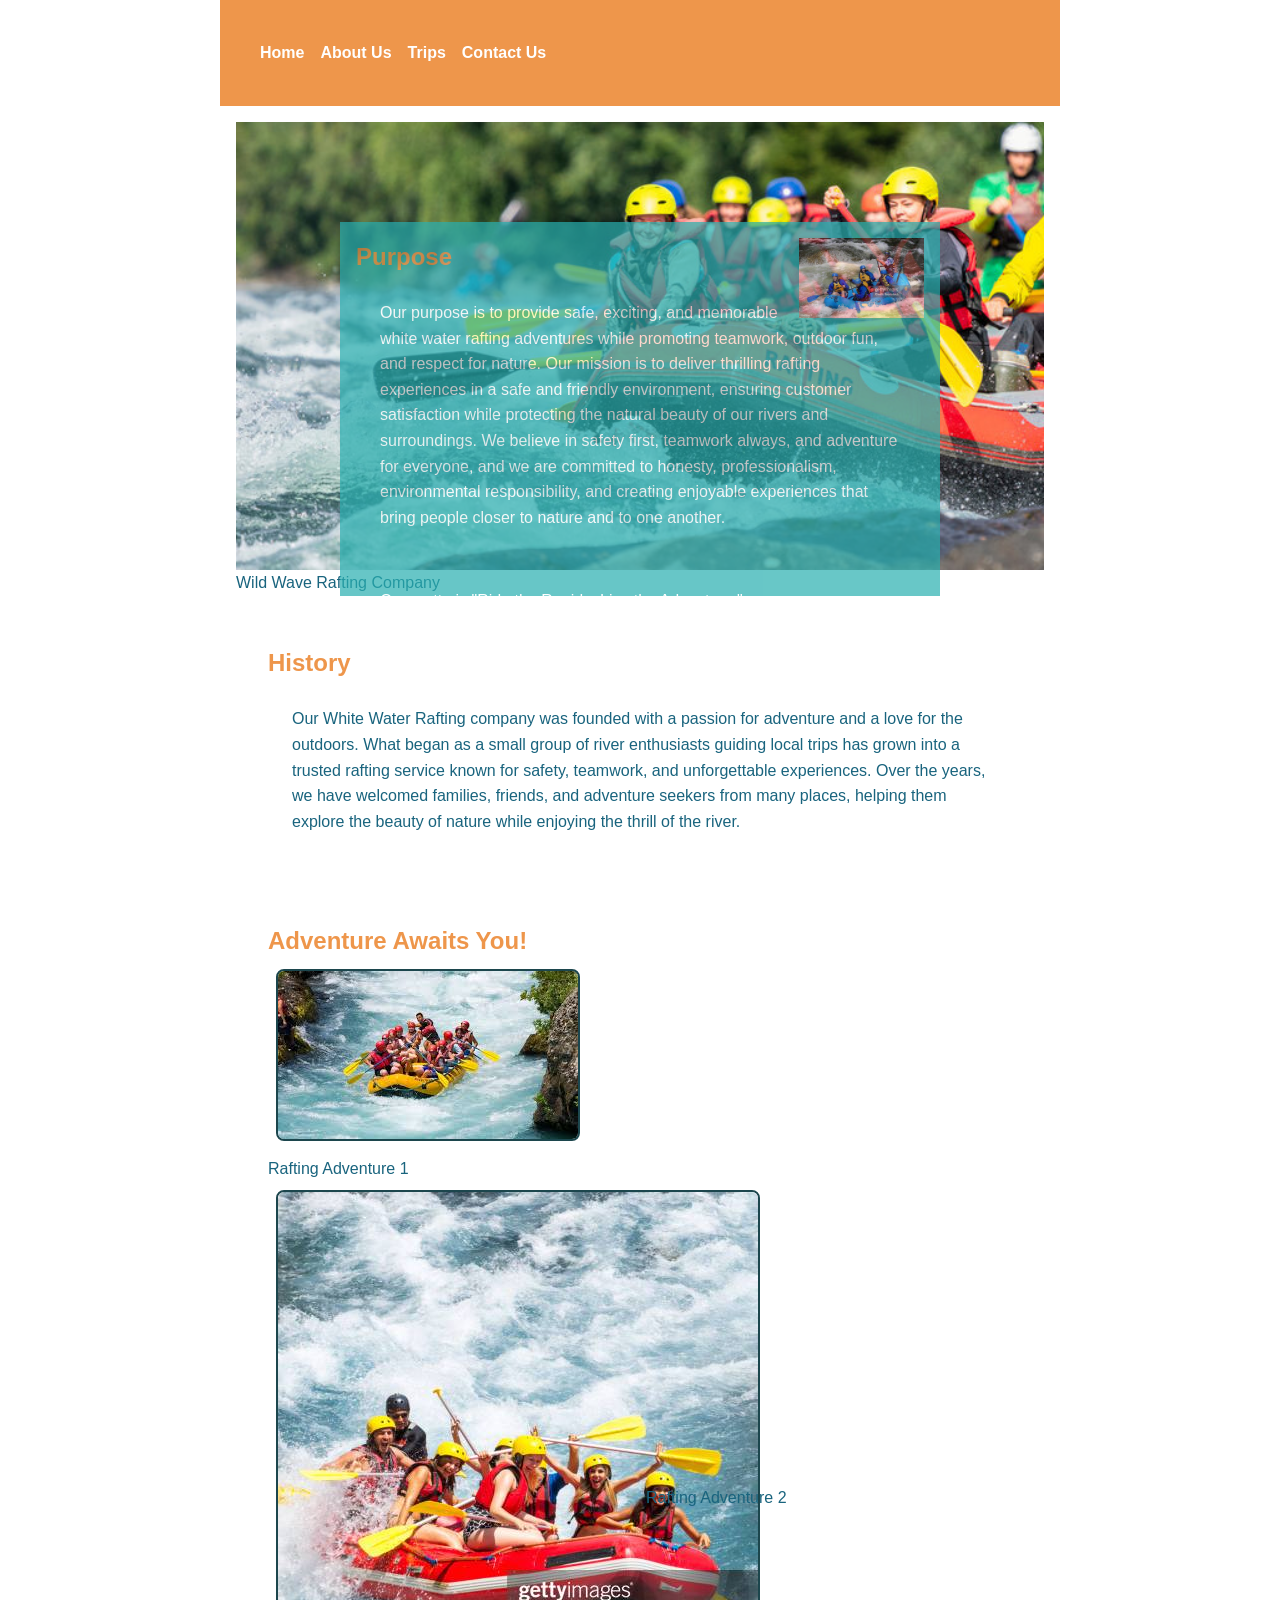
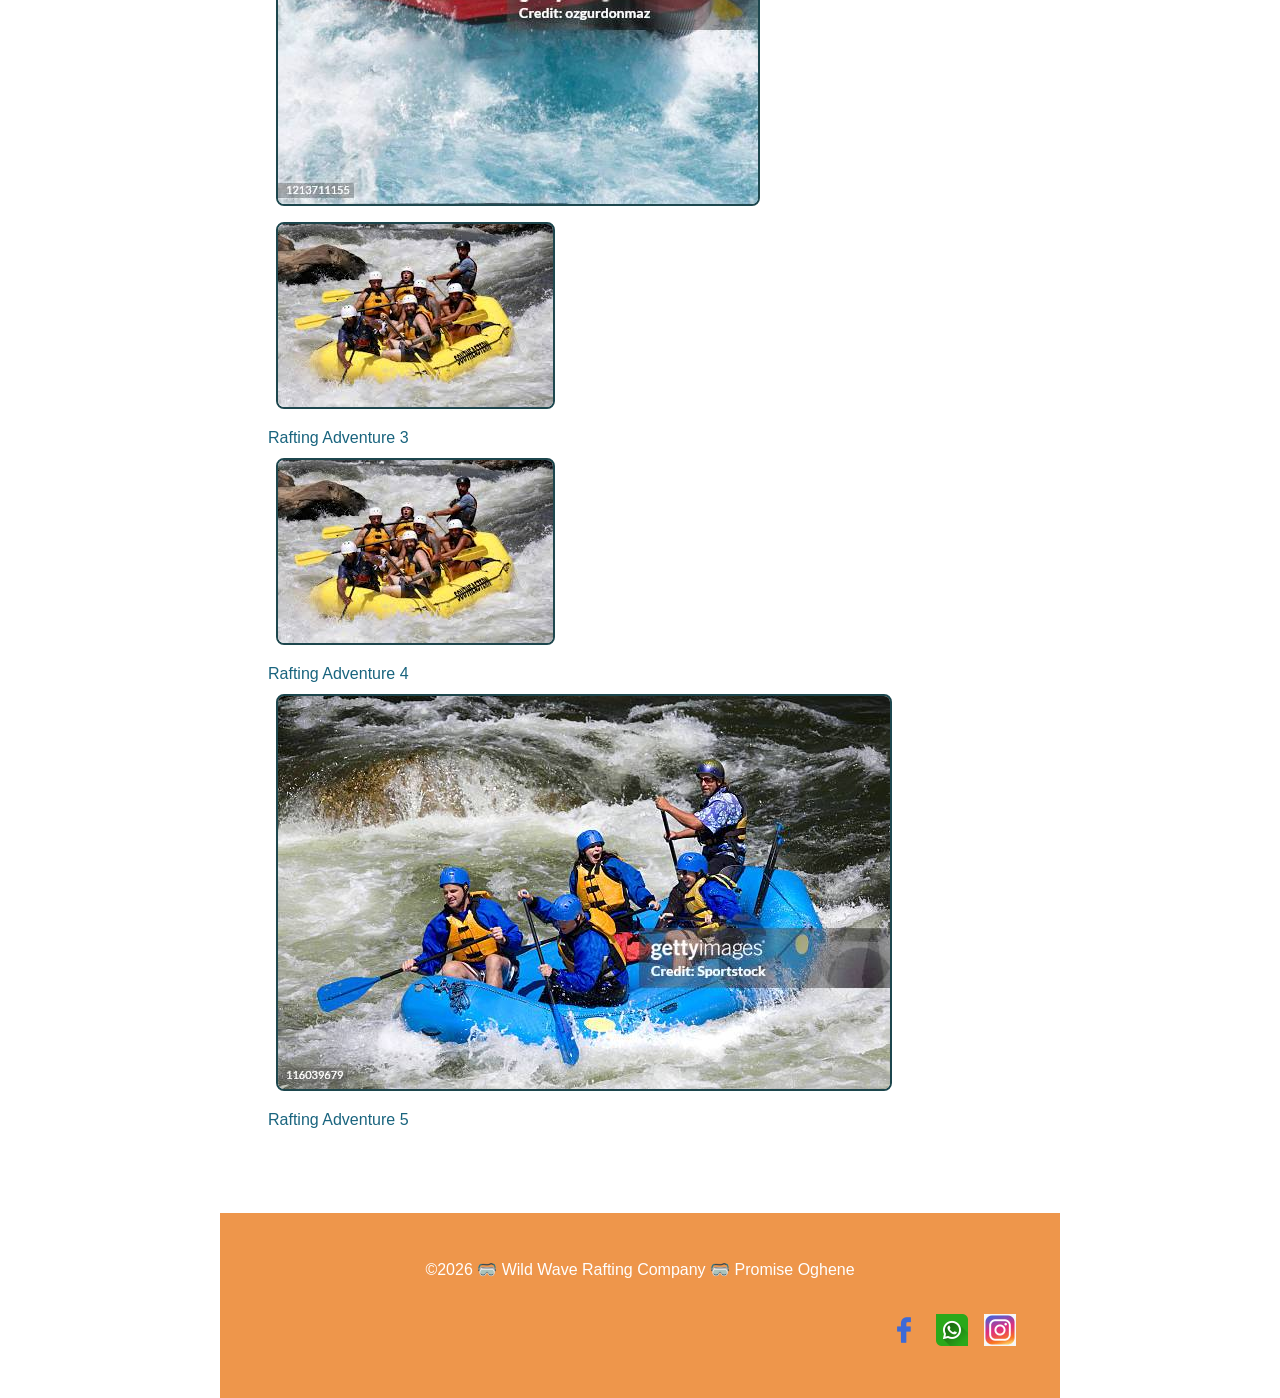
==== wwr/about.html @ 1f47eb15 "about.html" ====
<!DOCTYPE html>
<html lang="en">
<head>
        <meta charset="UTF-8">
    <meta name="viewport" content="width=device-width, initial-scale=1.0">
    <meta name="description" Content="Promise Oghene's WDD130 course homepage showcasing web development assignments and practice projects.">
    <meta name="author" content="Promise Oghene">
    <title>Promise Oghene| WDD 130</title>
    <link rel="stylesheet" href="styles/rafting.css">
    <link rel="preconnect" href="https://fonts.googleapis.com">
  <link rel="preconnect" href="https://fonts.gstatic.com" crossorigin />
  <link href="https://fonts.googleapis.com/css2?family=Roboto:ital,wght@0,100..900;1,100..900&display=swap"
    rel="stylesheet">

</head>
<body>
    <header>
        <nav>
        
            <a href="index.html">Home</a>
            <a href="about.html">About Us</a>
            <a href="trips.html">Trips</a>
            <a href="contact.html">Contact Us</a>
        
        </nav>
    </header>
  <main>
    <div class="hero">
        <img src="images/hero.jpg" alt="hero">
        <hi>Wild Wave Rafting Company</hi>
        <article>
            <img src="images/hero3.jpg" alt="hero3">
            <h2> Purpose</h2>
            <p>

Our purpose is to provide safe, exciting, and memorable white water rafting adventures while promoting teamwork, outdoor fun, and respect for nature. Our mission is to deliver thrilling rafting experiences in a safe and friendly environment, ensuring customer satisfaction while protecting the natural beauty of our rivers and surroundings. We believe in safety first, teamwork always, and adventure for everyone, and we are committed to honesty, professionalism, environmental responsibility, and creating enjoyable experiences that bring people closer to nature and to one another. </p> 
<p><br>Our motto is "Ride the Rapids. Live the Adventure."</p>
        </article>
    </div>
    <section>
        <h2>History</h2>
        <p>Our White Water Rafting company was founded with a passion for adventure and a love for the outdoors. What began as a small group of river enthusiasts guiding local trips has grown into a trusted rafting service known for safety, teamwork, and unforgettable experiences. Over the years, we have welcomed families, friends, and adventure seekers from many places, helping them explore the beauty of nature while enjoying the thrill of the river.</p>
    </section>

    <section>
        <h2>Adventure Awaits You!</h2>
        <div class="gallery">
            <figure>
                <img src="images/hero4.jpg   " alt="haro4">
                <figcaption> Rafting Adventure 1</figcaption>
            </figure>
            <figure>
                <img src="images/hero6.jpg" alt="hero6">
                <figcaption> Rafting Adventure 2</figcaption>
            </figure>
            <figure>
                <img src="images/hero5.jpg" alt="hero5">
                <figcaption> Rafting Adventure 3</figcaption>
            </figure>
            <figure>
                <img src="images/hero5.jpg" alt="hero5">
                <figcaption> Rafting Adventure 4</figcaption>
            </figure>
            <figure>
                <img src="images/hero3.jpg" alt="hero3">
                <figcaption> Rafting Adventure 5</figcaption>
            </figure>
        </div>
        
    </section>
  </main>
  <footer>
    <p>&copy;2026 🥽  Wild Wave Rafting Company 🥽  Promise Oghene</p>
    <nav class="socialmedia">
        <a href="http://facebook.com" target="_blank" rel="https://www.facebook.com/share/1Aa192ytKm/?mibextid=wwXIfr">
        <img src="images/facebook_icon.png" alt="facebook latest logo" />
        </a>
                <a href="http://whatsapp.com" target="_blank" rel="noopener">
        <img src="images/whatsapp.png" alt="whatsapp latest logo" />
        </a>
                <a href="http://instagram.com" target="_blank" rel="noopener">
        <img src="images/instagram.jpeg" alt=" X latest logo" />
        </a>


    </nav>
  </footer>  





    
</body>
</html>
---- wwr/styles/rafting.css ----
:root {
    --primary-color: #EE964B; /* sandy brown */
    --secondary-color: #1C464D;  /* payne's gray*/
    --accent1-color: #19647E; /* verdigris */
    --accent2-color: #28AFB0; /* midnight green */
    --heading-font: "Meriweather  Sans", sans-serif;
    --body-font: "Lato", sans-serif;
}

/* Header */
header {
    background-color: var(--primary-color);
    color: white;
    display:flex;
    align-items: center;
    justify-content: space-between;
    padding: 16px;
}

header img  {
    height: 80px;
    width: 100px;
}


* {
    margin: 0;
    padding: 0;
    box-sizing: border-box;
}


body {
    font-family: var(--body-font);
    color: var(--accent1-color);
    background-color: #fff;
    line-height: 1.6;
}


/* Layout container widths */
header,
main,
footer {
    width: 840px;
    margin: 0 auto;
    padding: 16px;
}

/* Typography */
h1,
h2 {
    font-family: var(--heading-font);
    color: var(--primary-color);
}

h5  {
    font-weight: 400;
}

nav,
p,
section,
article {
    margin: 16px;
    padding: 8px;
}


nav {
    display: flex;
    gap: 1rem;
    justify-content: flex-end;
}

nav a {
    text-decoration: none;
    color: white;
    font-weight: bold;
}


.hero {
    position: relative;
    width:100%;
    max-width: 900px;
    overflow:hidden;
    }

.hero img {
    display: block;
    width: 100%;
    height: auto;
}



.hero h1 {
    position: absolute;
    top: 20px;
    width: 100%;
    padding: 16px;
    text-align: center;
    opacity: 0.8;
    background-color: var(--accent1-color);
    color: #fff;
    font-size: 2rem;
    left:0;
    border-radius:8px;

}



.hero article {
    position: absolute; 
    top: 100px;
    padding: 16px;
    text-align: left;
    opacity: 0.7;
    background-color: var(--accent2-color);
    left: 0px;
    right: 0px;
    margin: auto;
    color: #fff;
    max-width: 600px;
}

.hero article img {
    float: right;
    width: 125px;
    margin-left: 16px;
}

/* sections */
section {
    margin-top: 32px;
    padding: 16px;
}

section img {
    margin: 8px;
    border-radius: 8px;
    border: 2px solid var(--secondary-color);
}

/* adventure images Grid */
section :nth-of-type(2) {
    display: grid;
    grid-template-columns: repeat(auto-fit, minmax(150px, 1fr));
    gap: 12px;
    align-items: center;

}




/* Footer */
footer {
    background-color: var(--primary-color);
    color: white;
    text-align: center;
    padding: 20px;
    margin-top: 32px;
}


.socialmedia a {
    text-decoration: none;
    
}

.socialmedia img {
    width: 32px;
    height: auto;
}
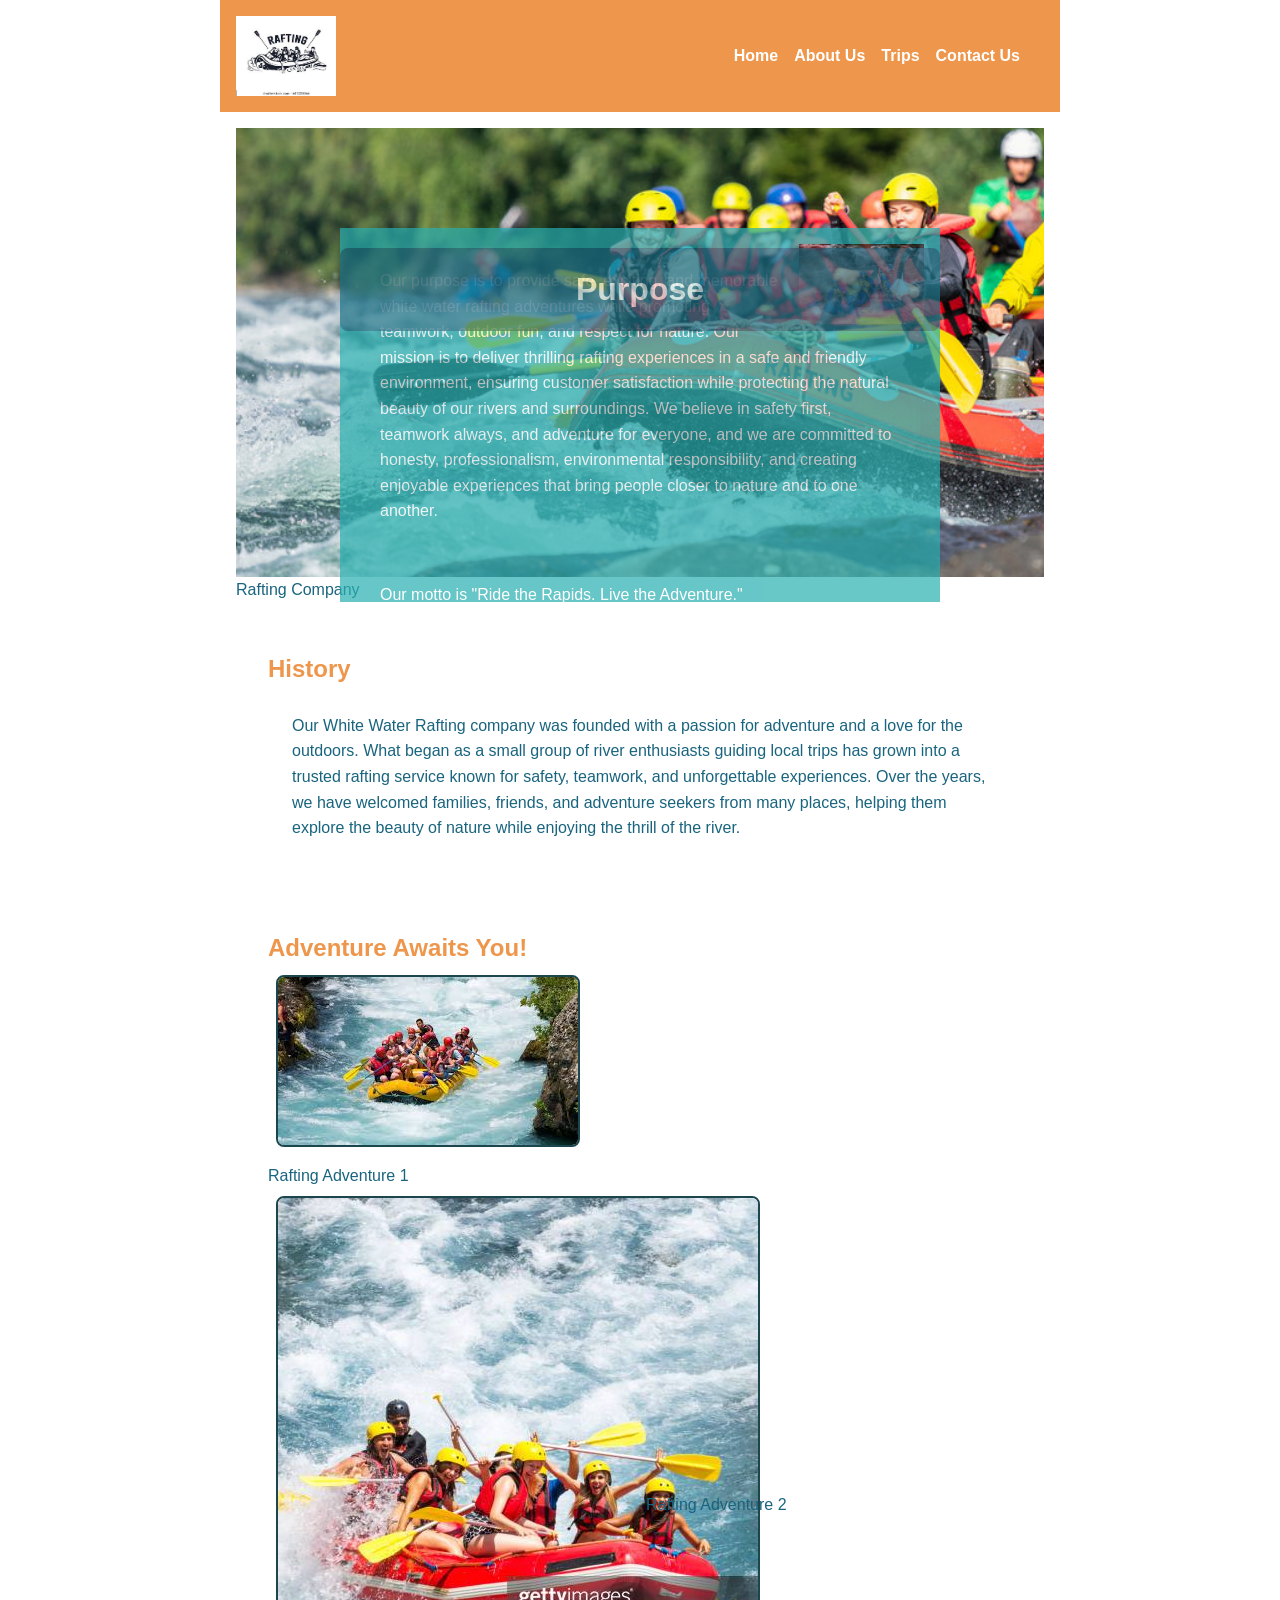
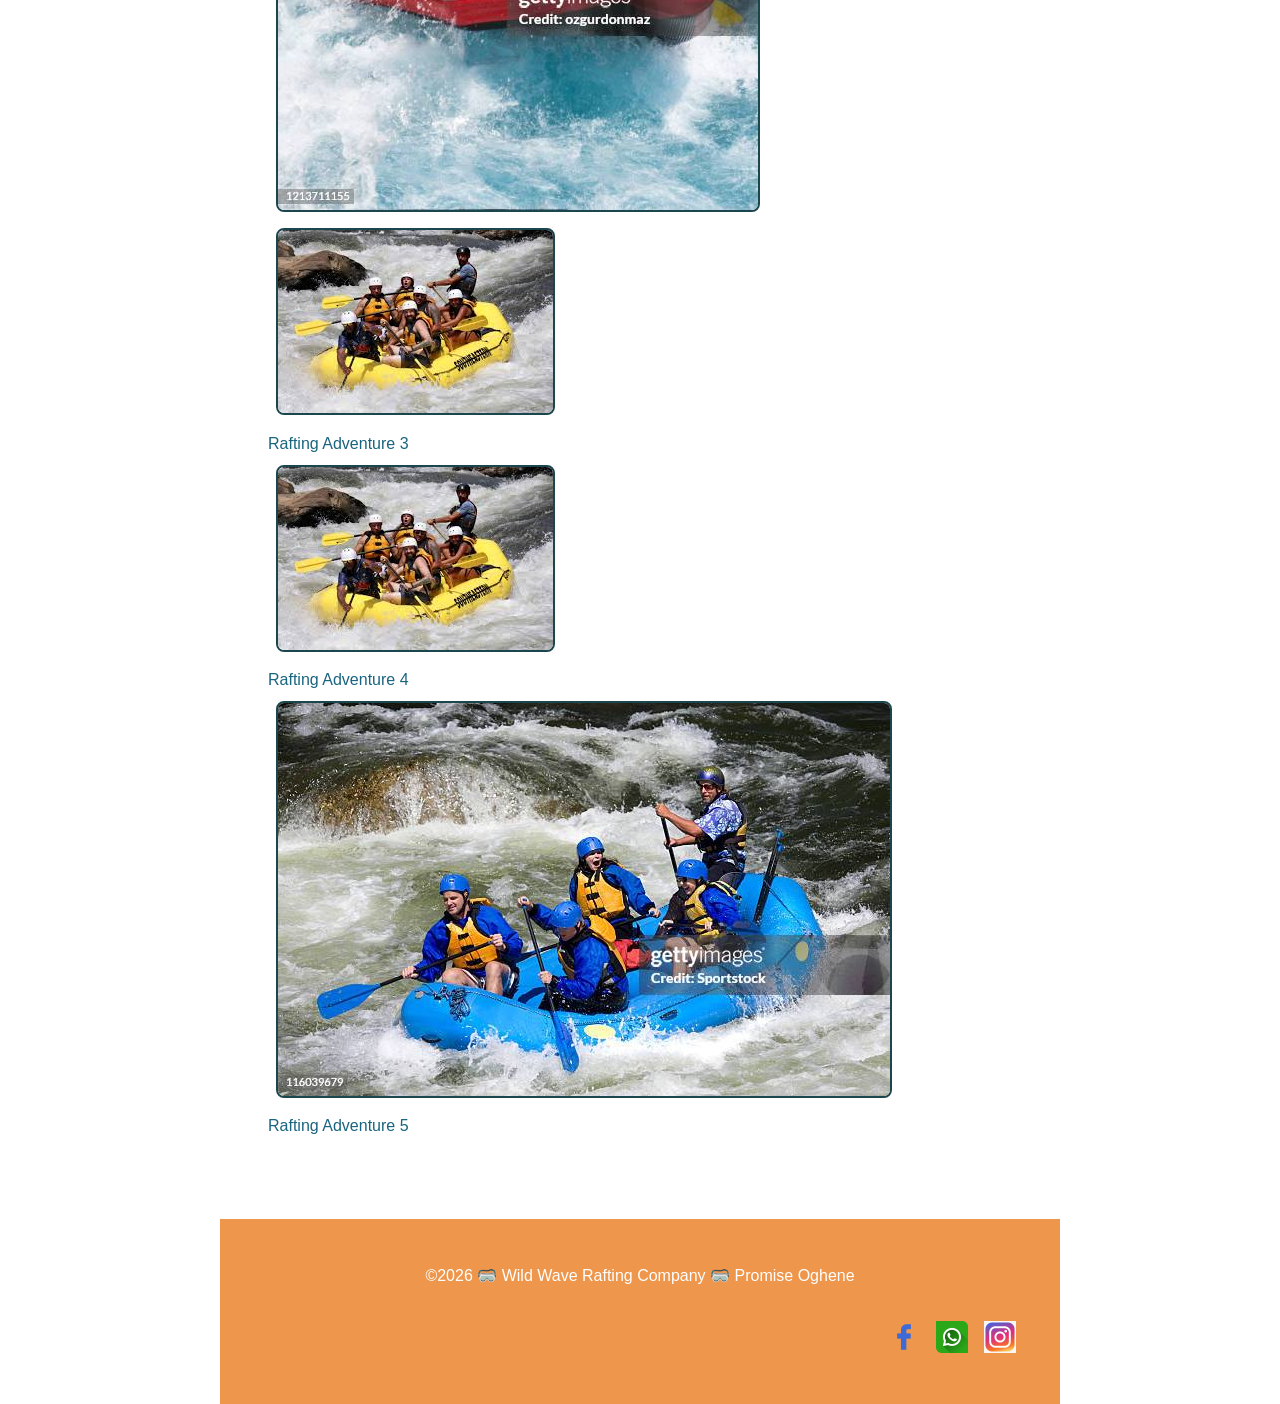
==== commit caa38340: "about.html1" ====
--- a/wwr/about.html
+++ b/wwr/about.html
@@ -3,18 +3,17 @@
 <head>
         <meta charset="UTF-8">
     <meta name="viewport" content="width=device-width, initial-scale=1.0">
-    <meta name="description" Content="Promise Oghene's WDD130 course homepage showcasing web development assignments and practice projects.">
+    <meta name="description" Content="The About Us page introduces visitors to Wild Wave Rafting Company and shares our story, values, and commitment to adventure. It explains our purpose of providing safe and exciting white water rafting experiences while promoting teamwork and respect for nature. This page highlights our history, mission, and passion for delivering memorable outdoor adventures to families, friends, and thrill seekers. Visitors can learn who we are, what we believe in, and why we are dedicated to making every rafting trip fun, safe, and unforgettable.">
     <meta name="author" content="Promise Oghene">
-    <title>Promise Oghene| WDD 130</title>
+    <title>About Us Page| WDD 130</title>
     <link rel="stylesheet" href="styles/rafting.css">
-    <link rel="preconnect" href="https://fonts.googleapis.com">
-  <link rel="preconnect" href="https://fonts.gstatic.com" crossorigin />
-  <link href="https://fonts.googleapis.com/css2?family=Roboto:ital,wght@0,100..900;1,100..900&display=swap"
-    rel="stylesheet">
+
+    
 
 </head>
 <body>
     <header>
+        <img src="images/logo.jpg" alt="Rafting Company Logo" width="100" />
         <nav>
         
             <a href="index.html">Home</a>
@@ -27,10 +26,10 @@
   <main>
     <div class="hero">
         <img src="images/hero.jpg" alt="hero">
-        <hi>Wild Wave Rafting Company</hi>
+        <hi>Rafting Company</hi>
         <article>
             <img src="images/hero3.jpg" alt="hero3">
-            <h2> Purpose</h2>
+            <h1> Purpose</h1>
             <p>
 
 Our purpose is to provide safe, exciting, and memorable white water rafting adventures while promoting teamwork, outdoor fun, and respect for nature. Our mission is to deliver thrilling rafting experiences in a safe and friendly environment, ensuring customer satisfaction while protecting the natural beauty of our rivers and surroundings. We believe in safety first, teamwork always, and adventure for everyone, and we are committed to honesty, professionalism, environmental responsibility, and creating enjoyable experiences that bring people closer to nature and to one another. </p> 
@@ -46,7 +45,7 @@
         <h2>Adventure Awaits You!</h2>
         <div class="gallery">
             <figure>
-                <img src="images/hero4.jpg   " alt="haro4">
+                <img src="images/hero4.jpg" alt="hero4">
                 <figcaption> Rafting Adventure 1</figcaption>
             </figure>
             <figure>
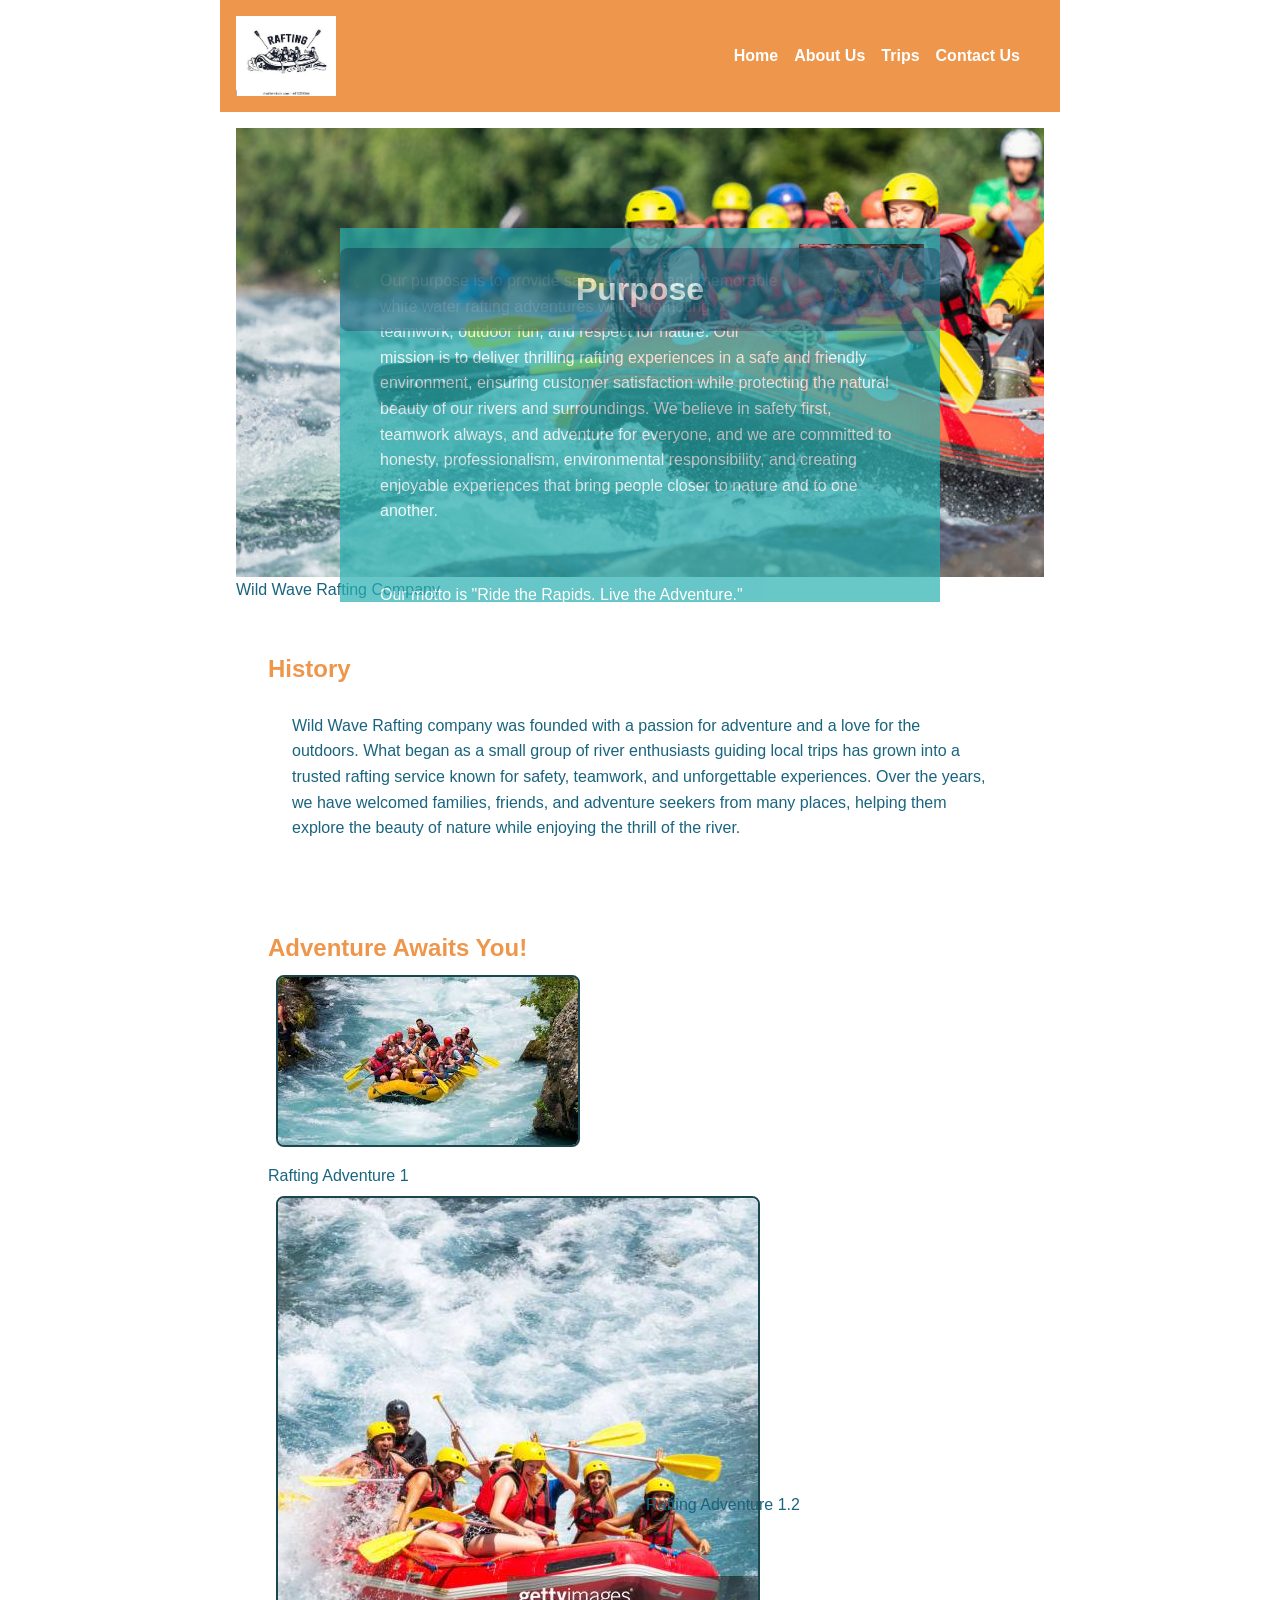
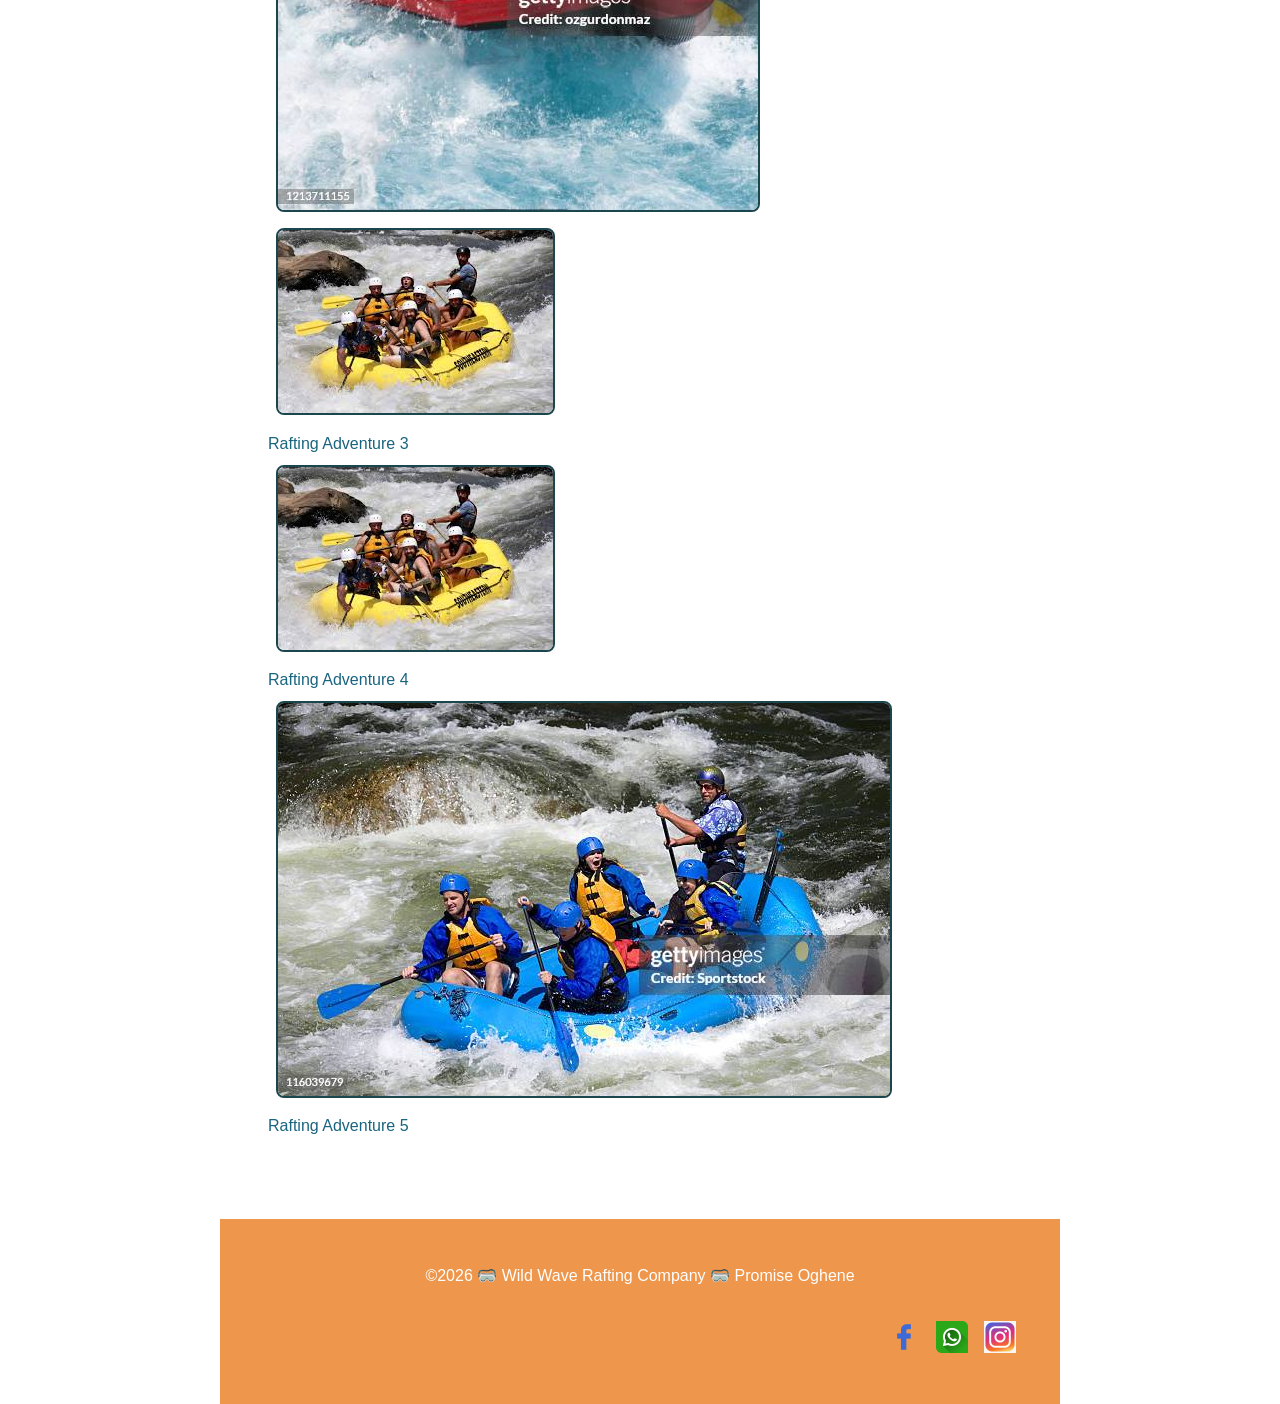
==== commit 597e11b4: "commit" ====
--- a/wwr/about.html
+++ b/wwr/about.html
@@ -3,7 +3,7 @@
 <head>
         <meta charset="UTF-8">
     <meta name="viewport" content="width=device-width, initial-scale=1.0">
-    <meta name="description" Content="The About Us page introduces visitors to Wild Wave Rafting Company and shares our story, values, and commitment to adventure. It explains our purpose of providing safe and exciting white water rafting experiences while promoting teamwork and respect for nature. This page highlights our history, mission, and passion for delivering memorable outdoor adventures to families, friends, and thrill seekers. Visitors can learn who we are, what we believe in, and why we are dedicated to making every rafting trip fun, safe, and unforgettable.">
+    <meta name="description" Content="Get thrill with Wild Wave Rafting Company, your premier rafting adventure experts. We offer safe, exciting white-water rafting experiences for beginners and seasoned adventurers alike. Explore scenic rivers, tackle thrilling rapids, and create unforgettable memories with our certified guides and top-quality equipment.">
     <meta name="author" content="Promise Oghene">
     <title>About Us Page| WDD 130</title>
     <link rel="stylesheet" href="styles/rafting.css">
@@ -13,7 +13,7 @@
 </head>
 <body>
     <header>
-        <img src="images/logo.jpg" alt="Rafting Company Logo" width="100" />
+        <img src="images/logo.jpg" alt="Wide Wave Rafting Company Logo" width="100" />
         <nav>
         
             <a href="index.html">Home</a>
@@ -26,7 +26,7 @@
   <main>
     <div class="hero">
         <img src="images/hero.jpg" alt="hero">
-        <hi>Rafting Company</hi>
+        <hi>Wild Wave Rafting Company</hi>
         <article>
             <img src="images/hero3.jpg" alt="hero3">
             <h1> Purpose</h1>
@@ -38,7 +38,7 @@
     </div>
     <section>
         <h2>History</h2>
-        <p>Our White Water Rafting company was founded with a passion for adventure and a love for the outdoors. What began as a small group of river enthusiasts guiding local trips has grown into a trusted rafting service known for safety, teamwork, and unforgettable experiences. Over the years, we have welcomed families, friends, and adventure seekers from many places, helping them explore the beauty of nature while enjoying the thrill of the river.</p>
+        <p>Wild Wave Rafting company was founded with a passion for adventure and a love for the outdoors. What began as a small group of river enthusiasts guiding local trips has grown into a trusted rafting service known for safety, teamwork, and unforgettable experiences. Over the years, we have welcomed families, friends, and adventure seekers from many places, helping them explore the beauty of nature while enjoying the thrill of the river.</p>
     </section>
 
     <section>
@@ -50,7 +50,7 @@
             </figure>
             <figure>
                 <img src="images/hero6.jpg" alt="hero6">
-                <figcaption> Rafting Adventure 2</figcaption>
+                <figcaption> Rafting Adventure 1.2</figcaption>
             </figure>
             <figure>
                 <img src="images/hero5.jpg" alt="hero5">
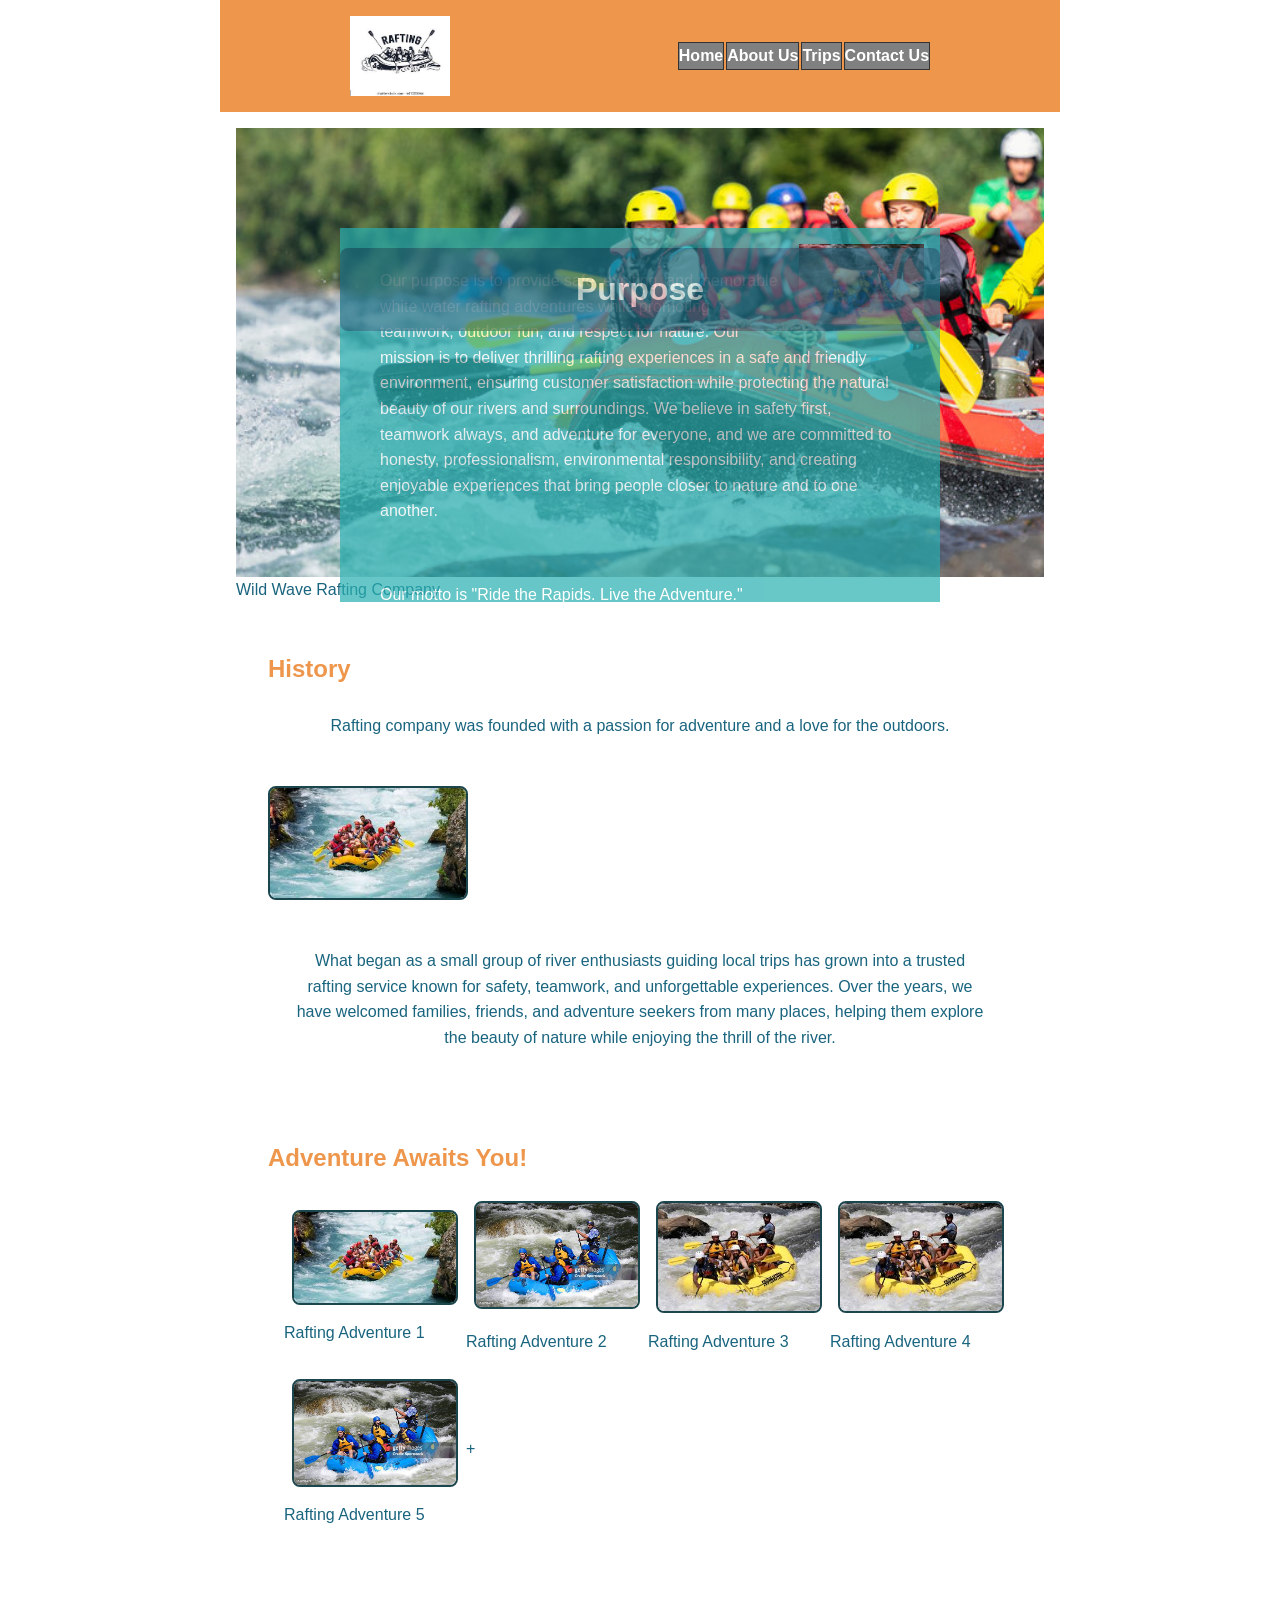
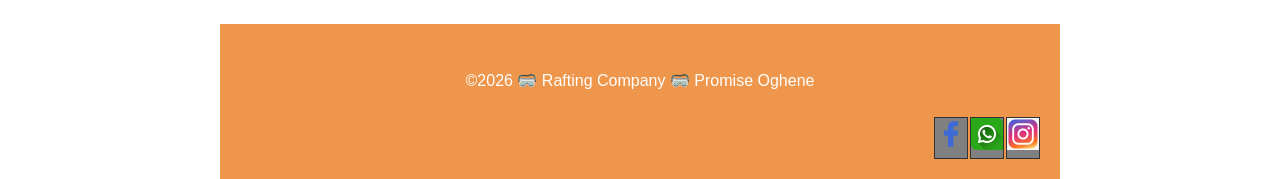
==== commit dcfb6c3f: "commit" ====
--- a/wwr/about.html
+++ b/wwr/about.html
@@ -3,7 +3,7 @@
 <head>
         <meta charset="UTF-8">
     <meta name="viewport" content="width=device-width, initial-scale=1.0">
-    <meta name="description" Content="Get thrill with Wild Wave Rafting Company, your premier rafting adventure experts. We offer safe, exciting white-water rafting experiences for beginners and seasoned adventurers alike. Explore scenic rivers, tackle thrilling rapids, and create unforgettable memories with our certified guides and top-quality equipment.">
+    <meta name="description" Content="Get thrill with Rafting Company, your premier rafting adventure experts. We offer safe, exciting white-water rafting experiences for beginners and seasoned adventurers alike. Explore scenic rivers, tackle thrilling rapids, and create unforgettable memories with our certified guides and top-quality equipment.">
     <meta name="author" content="Promise Oghene">
     <title>About Us Page| WDD 130</title>
     <link rel="stylesheet" href="styles/rafting.css">
@@ -38,8 +38,16 @@
     </div>
     <section>
         <h2>History</h2>
-        <p>Wild Wave Rafting company was founded with a passion for adventure and a love for the outdoors. What began as a small group of river enthusiasts guiding local trips has grown into a trusted rafting service known for safety, teamwork, and unforgettable experiences. Over the years, we have welcomed families, friends, and adventure seekers from many places, helping them explore the beauty of nature while enjoying the thrill of the river.</p>
-    </section>
+        <div class="history-content">
+<p>Rafting company was founded with a passion for adventure and a love for the outdoors. </p>
+               <div class ="gallery2">
+            
+<img src="images/hero4.jpg" alt="hero4">
+                     </div>
+        
+   <p>What began as a small group of river enthusiasts guiding local trips has grown into a trusted rafting service known for safety, teamwork, and unforgettable experiences. Over the years, we have welcomed families, friends, and adventure seekers from many places, helping them explore the beauty of nature while enjoying the thrill of the river. </p>
+</div>
+ </section>
 
     <section>
         <h2>Adventure Awaits You!</h2>
@@ -49,8 +57,8 @@
                 <figcaption> Rafting Adventure 1</figcaption>
             </figure>
             <figure>
-                <img src="images/hero6.jpg" alt="hero6">
-                <figcaption> Rafting Adventure 1.2</figcaption>
+                <img src="images/hero3.jpg" alt="hero3" >
+                <figcaption> Rafting Adventure 2</figcaption>
             </figure>
             <figure>
                 <img src="images/hero5.jpg" alt="hero5">
@@ -63,13 +71,13 @@
             <figure>
                 <img src="images/hero3.jpg" alt="hero3">
                 <figcaption> Rafting Adventure 5</figcaption>
-            </figure>
+            </figure>+
         </div>
         
     </section>
   </main>
   <footer>
-    <p>&copy;2026 🥽  Wild Wave Rafting Company 🥽  Promise Oghene</p>
+    <p>&copy;2026 🥽  Rafting Company 🥽  Promise Oghene</p>
     <nav class="socialmedia">
         <a href="http://facebook.com" target="_blank" rel="https://www.facebook.com/share/1Aa192ytKm/?mibextid=wwXIfr">
         <img src="images/facebook_icon.png" alt="facebook latest logo" />
--- a/wwr/styles/rafting.css
+++ b/wwr/styles/rafting.css
@@ -69,15 +69,26 @@
 
 nav {
     display: flex;
-    gap: 1rem;
-    justify-content: flex-end;
+    gap: 2px;
+    justify-content:flex-end;
+    margin: 0;
+    padding: 0;
+    
 }
 
 nav a {
     text-decoration: none;
     color: white;
     font-weight: bold;
-}
+    display: block;
+    border:0.5px solid #333;
+        background-color: gray; /* Hover effect */
+
+    
+    width: fit-content;
+
+}
+
 
 
 .hero {
@@ -174,4 +185,77 @@
 .socialmedia img {
     width: 32px;
     height: auto;
-}+}
+.gallery2 {
+        width: 100%;
+    height: auto;
+    max-width: 200px;
+    border-radius: 8px;
+    display: flex;              /* Use flex to center content */
+    justify-content: center;    /* Horizontal center */
+    align-items: center;        /* Vertical center */
+    margin: 20px 0;             /* Optional spacing from top/bottom */
+
+}
+.gallery2 img {
+        
+float:right;
+  max-width:100%;        /* Adjust size of image */
+  height: auto;
+  margin: 20px 0;        /* Space above and below */
+  border-radius: 8px;    /* Optional styling */
+    align-items: center;        /* Vertical center */
+}
+
+
+.history {
+  max-width: 800px;      /* Limit width of the section */
+  margin: 0 auto;        /* Center the whole section on page */
+  padding: 20px;
+}
+
+.history-content {
+  text-align: center;    /* Center all inline content inside */
+}
+
+
+.gallery, .trip-cards, .offerings-grid {
+    display: grid;
+    grid-template-columns: repeat(auto-fit, minmax(150px, 1fr));
+    gap: 16px;
+    margin: 16px;
+    justify-content: center;
+    align-items: center;
+}
+
+.gallery img, .trip-cards img, .offerings-grid img {
+    width: 100%;
+    height: auto;
+    max-width: 200px;
+    border-radius: 8px;
+}
+
+/* Employee Image */
+.employee-gallery img {
+    width:150px;
+    height: 150px;
+    object-fit: cover;
+    border-radius: 50%;
+    border: 3px solid #0077cc;
+    box-shadow: 0 4px 8px rgba(0, 0, 0, 0.1);
+}
+
+/* Captions Under Images */
+.employee-gallery figcaption {
+    margin-top: 0.5rem;
+    font-weight: 500;
+    color: #333;
+}
+
+header {
+    display: flex;
+    justify-content: space-around;
+}
+
+    
+    
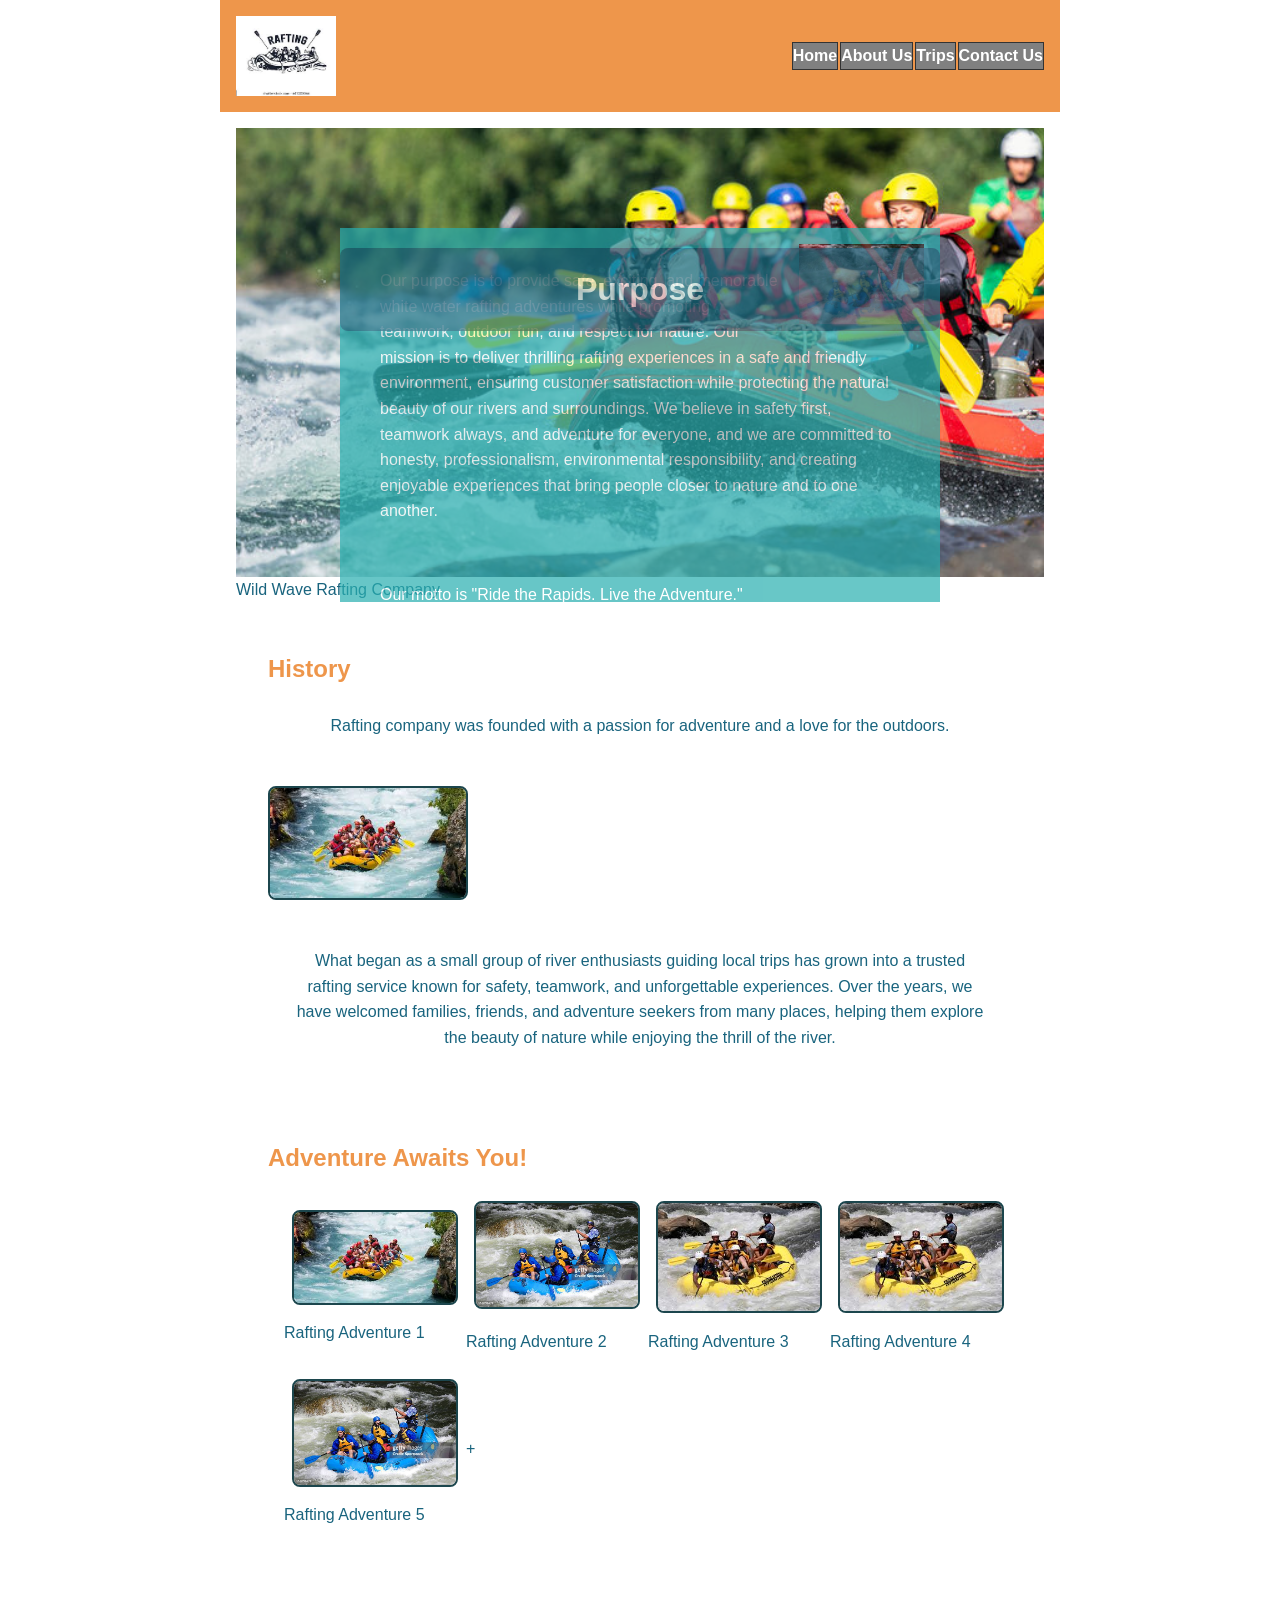
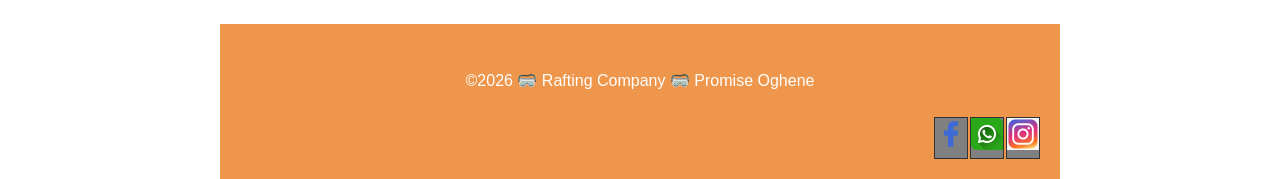
==== commit 231277da: "good" ====
--- a/wwr/about.html
+++ b/wwr/about.html
@@ -3,7 +3,7 @@
 <head>
         <meta charset="UTF-8">
     <meta name="viewport" content="width=device-width, initial-scale=1.0">
-    <meta name="description" Content="Get thrill with Rafting Company, your premier rafting adventure experts. We offer safe, exciting white-water rafting experiences for beginners and seasoned adventurers alike. Explore scenic rivers, tackle thrilling rapids, and create unforgettable memories with our certified guides and top-quality equipment.">
+    <meta name="description" Content=RapidWave Rafting offers thrilling white-water adventures for all skill levels. Located on scenic rivers, we provide expert guides, top-quality equipment, and unforgettable experiences for families, friends, and adventure seekers. Safety and excitement go hand in hand as we navigate rapids, explore nature, and create lasting memories. Join us for an adrenaline-packed journey through breathtaking landscapes!">
     <meta name="author" content="Promise Oghene">
     <title>About Us Page| WDD 130</title>
     <link rel="stylesheet" href="styles/rafting.css">
@@ -13,7 +13,7 @@
 </head>
 <body>
     <header>
-        <img src="images/logo.jpg" alt="Wide Wave Rafting Company Logo" width="100" />
+        <img src="images/logo.jpg" alt="Rafting Company Logo" width="100" />
         <nav>
         
             <a href="index.html">Home</a>
@@ -40,7 +40,7 @@
         <h2>History</h2>
         <div class="history-content">
 <p>Rafting company was founded with a passion for adventure and a love for the outdoors. </p>
-               <div class ="gallery2">
+               <div class="gallery2">
             
 <img src="images/hero4.jpg" alt="hero4">
                      </div>
--- a/wwr/styles/rafting.css
+++ b/wwr/styles/rafting.css
@@ -252,10 +252,4 @@
     color: #333;
 }
 
-header {
-    display: flex;
-    justify-content: space-around;
-}
-
-    
-    
+ 
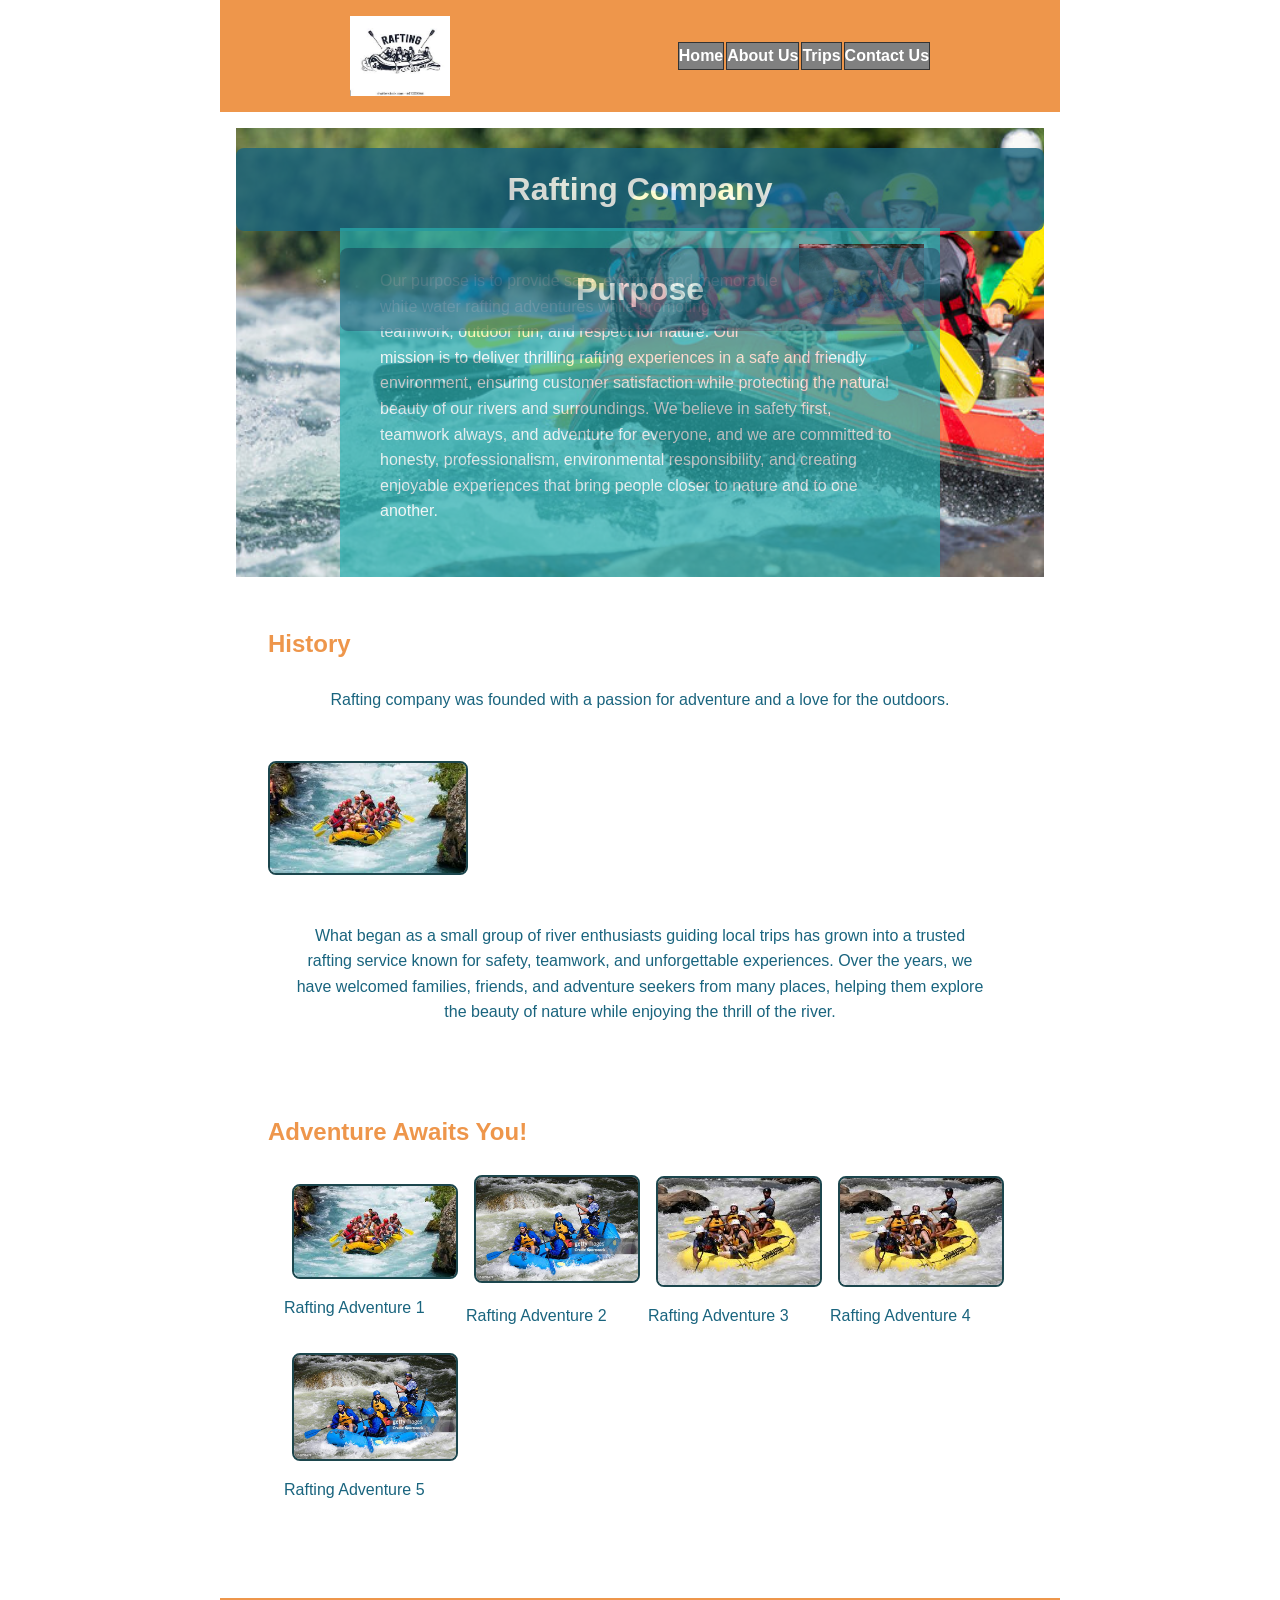
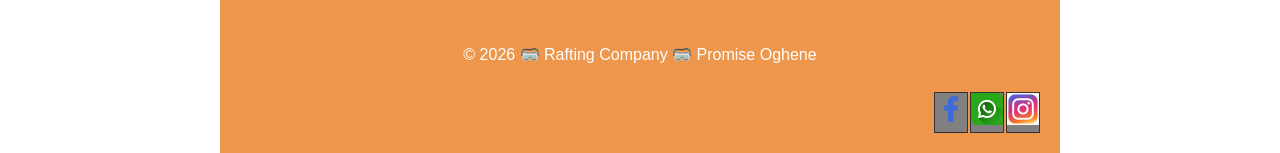
==== commit 2e024eab: "love" ====
--- a/wwr/about.html
+++ b/wwr/about.html
@@ -23,10 +23,15 @@
         
         </nav>
     </header>
+
+            
+
+
+
   <main>
     <div class="hero">
         <img src="images/hero.jpg" alt="hero">
-        <hi>Wild Wave Rafting Company</hi>
+        <h1>Rafting Company</h1>
         <article>
             <img src="images/hero3.jpg" alt="hero3">
             <h1> Purpose</h1>
@@ -71,13 +76,13 @@
             <figure>
                 <img src="images/hero3.jpg" alt="hero3">
                 <figcaption> Rafting Adventure 5</figcaption>
-            </figure>+
+            </figure>
         </div>
-        
+
     </section>
   </main>
   <footer>
-    <p>&copy;2026 🥽  Rafting Company 🥽  Promise Oghene</p>
+    <p>&copy 2026 🥽  Rafting Company 🥽  Promise Oghene</p>
     <nav class="socialmedia">
         <a href="http://facebook.com" target="_blank" rel="https://www.facebook.com/share/1Aa192ytKm/?mibextid=wwXIfr">
         <img src="images/facebook_icon.png" alt="facebook latest logo" />
--- a/wwr/styles/rafting.css
+++ b/wwr/styles/rafting.css
@@ -13,13 +13,14 @@
     color: white;
     display:flex;
     align-items: center;
-    justify-content: space-between;
+    justify-content: space-around;
     padding: 16px;
 }
 
 header img  {
     height: 80px;
     width: 100px;
+
 }
 
 
@@ -164,9 +165,6 @@
 
 }
 
-
-
-
 /* Footer */
 footer {
     background-color: var(--primary-color);
@@ -175,7 +173,6 @@
     padding: 20px;
     margin-top: 32px;
 }
-
 
 .socialmedia a {
     text-decoration: none;
@@ -194,7 +191,7 @@
     display: flex;              /* Use flex to center content */
     justify-content: center;    /* Horizontal center */
     align-items: center;        /* Vertical center */
-    margin: 20px 0;             /* Optional spacing from top/bottom */
+   margin: 20px 0;             /* Optional spacing from top/bottom */
 
 }
 .gallery2 img {
@@ -218,7 +215,6 @@
   text-align: center;    /* Center all inline content inside */
 }
 
-
 .gallery, .trip-cards, .offerings-grid {
     display: grid;
     grid-template-columns: repeat(auto-fit, minmax(150px, 1fr));
@@ -252,4 +248,238 @@
     color: #333;
 }
 
- 
+.contact-info {
+    margin: 40px auto;
+    padding: 20px;
+    max-width: 600px;
+    text-align: center;
+    background-color: #f4f4f4;
+    border-radius: 10px;
+}
+
+.contact-info h2 {
+    margin-bottom: 10px;
+}
+
+
+iframe  {
+    width: 100%;
+    height: auto;
+    max-width: 300px;
+    border-radius: 8px;
+}
+
+.map iframe {
+  width: 100%;
+  height: auto;
+  border: none;
+  border-radius: 8px;
+}
+
+.contact-form {
+  display: flex;
+  flex-direction: column;
+  gap: 1rem;
+  padding: 1rem;
+  background-color: #f9f9f9;
+  border-radius: 8px;
+}
+
+.contact-form label {
+  font-weight: bold;
+}
+
+.contact-form input,
+.contact-form textarea,
+.contact-form select {
+  padding: 0.5rem;
+  border: 1px solid #ccc;
+  border-radius: 5px;
+  width: 100%;
+}
+
+.contact-form button[type="submit"] {
+  background-color: #0077cc;
+  color: white;
+  padding: 0.5rem 1rem;
+  border: none;
+  border-radius: 5px;
+  font-size: 1rem;
+  cursor: pointer;
+  width: auto;
+  text-align: center;
+  margin: 1rem auto;
+}
+
+.contact-form button[type="submit"]:hover {
+  background-color: #005fa3;
+}
+
+
+/* Map and Employee Section Container */
+.contact-details {
+  display: flex;
+  flex-direction: column;
+  align-items: center;
+  gap: 3rem;
+  padding: 2rem 1rem;
+}
+
+/* Google Map Styling */
+.map-container iframe {
+  width: 100%;
+  max-width: 600px;
+  height: 350px;
+  border: 0;
+  border-radius: 8px;
+  box-shadow: 0 4px 12px rgba(0, 0, 0, 0.2);
+}
+
+/* Employee Gallery Container */
+.employee-gallery {
+  display: flex;
+  flex-wrap: wrap;
+  justify-content: center;
+  gap: 2rem;
+  text-align: center;
+}
+
+/* Individual Employee Cards */
+.employee-gallery figure {
+  margin: 0;
+}
+
+/* Employee Images */
+.employee-gallery img {
+  width: 150px;
+  height: 150px;
+  object-fit: cover;
+  border-radius: 50%;
+  border: 3px solid #0077cc;
+  box-shadow: 0 4px 8px rgba(0, 0, 0, 0.1);
+}
+
+/* Captions Under Images */
+.employee-gallery figcaption {
+  margin-top: 0.5rem;
+  font-weight: 500;
+  color: #333;
+}
+
+/* =======Newletter SignUp Form====== */
+.newsletter-section {
+    background-color:#eef6f8;
+    padding:2rem;
+    text-align:center;
+    display: grid;
+    grid-template-columns:1fr;
+    max-width:900px;
+    gap:2rem;
+    
+}
+
+.newsletter h2 {
+    margin-bottom: 1rem;
+}
+
+.newsletter-form {
+    display: flex;
+    flex-direction:column;
+    align-items:center;
+    gap:0.75rem;
+    max-width:400px;
+    margin:0 auto; 
+}
+
+
+.newsletter input[type="text"],
+.newsletter input[type="email"] {
+    padding: 0.5rem 1rem;
+    background-color:#0066cc;
+    color:white;
+    border: none;
+    border-radius:5px;
+    cursor:pointer;
+}
+
+/* ========== Newsletter Signup Form ========== */
+.newsletter {
+  background-color: #eef6f8;
+  padding: 2rem;
+  text-align: center;
+}
+
+.newsletter-image {
+    background-color:#fff;
+    padding:20px;
+    border:8px;
+}
+
+.newsletter h2 {
+  margin-bottom: 1rem;
+}
+
+
+
+.newsletter input[type="text"],
+.newsletter input[type="email"] {
+  padding: 0.5rem;
+  width: 100%;
+  border: 1px solid #ccc;
+  border-radius: 5px;
+}
+
+.newsletter button {
+  padding: 0.5rem 1rem;
+  background-color: #0066cc;
+  color: white;
+  border: none;
+  border-radius: 5px;
+  cursor: pointer;
+}
+
+.newsletter button:hover {
+  background-color: #004999;
+}
+
+/* ========== Call to Action Section ========== */
+.cta {
+  background-color: #f8f8f8;
+  text-align: center;
+  padding: 2rem 1rem;
+}
+
+.cta h2 {
+  margin-bottom: 1rem;
+}
+
+.cta a {
+  text-decoration: none;
+  background-color: #28a745;
+  color: white;
+  padding: 0.75rem 1.5rem;
+  border-radius: 8px;
+  font-weight: bold;
+  transition: background-color 0.3s ease;
+}
+
+.cta a:hover {
+  background-color: #1c7c31;
+}
+
+/* ========== Grid Section ========== */
+.features {
+  display: grid;
+  grid-template-columns: repeat(auto-fit, minmax(280px, 1fr));
+  gap: 2rem;
+  padding: 2rem;
+  background-color: #f0f0f0;
+}
+
+.feature-item {
+  background-color: white;
+  padding: 1rem;
+  border-radius: 10px;
+  box-shadow: 0 2px 8px rgba(0, 0, 0, 0.1);
+  text-align: center;
+}
